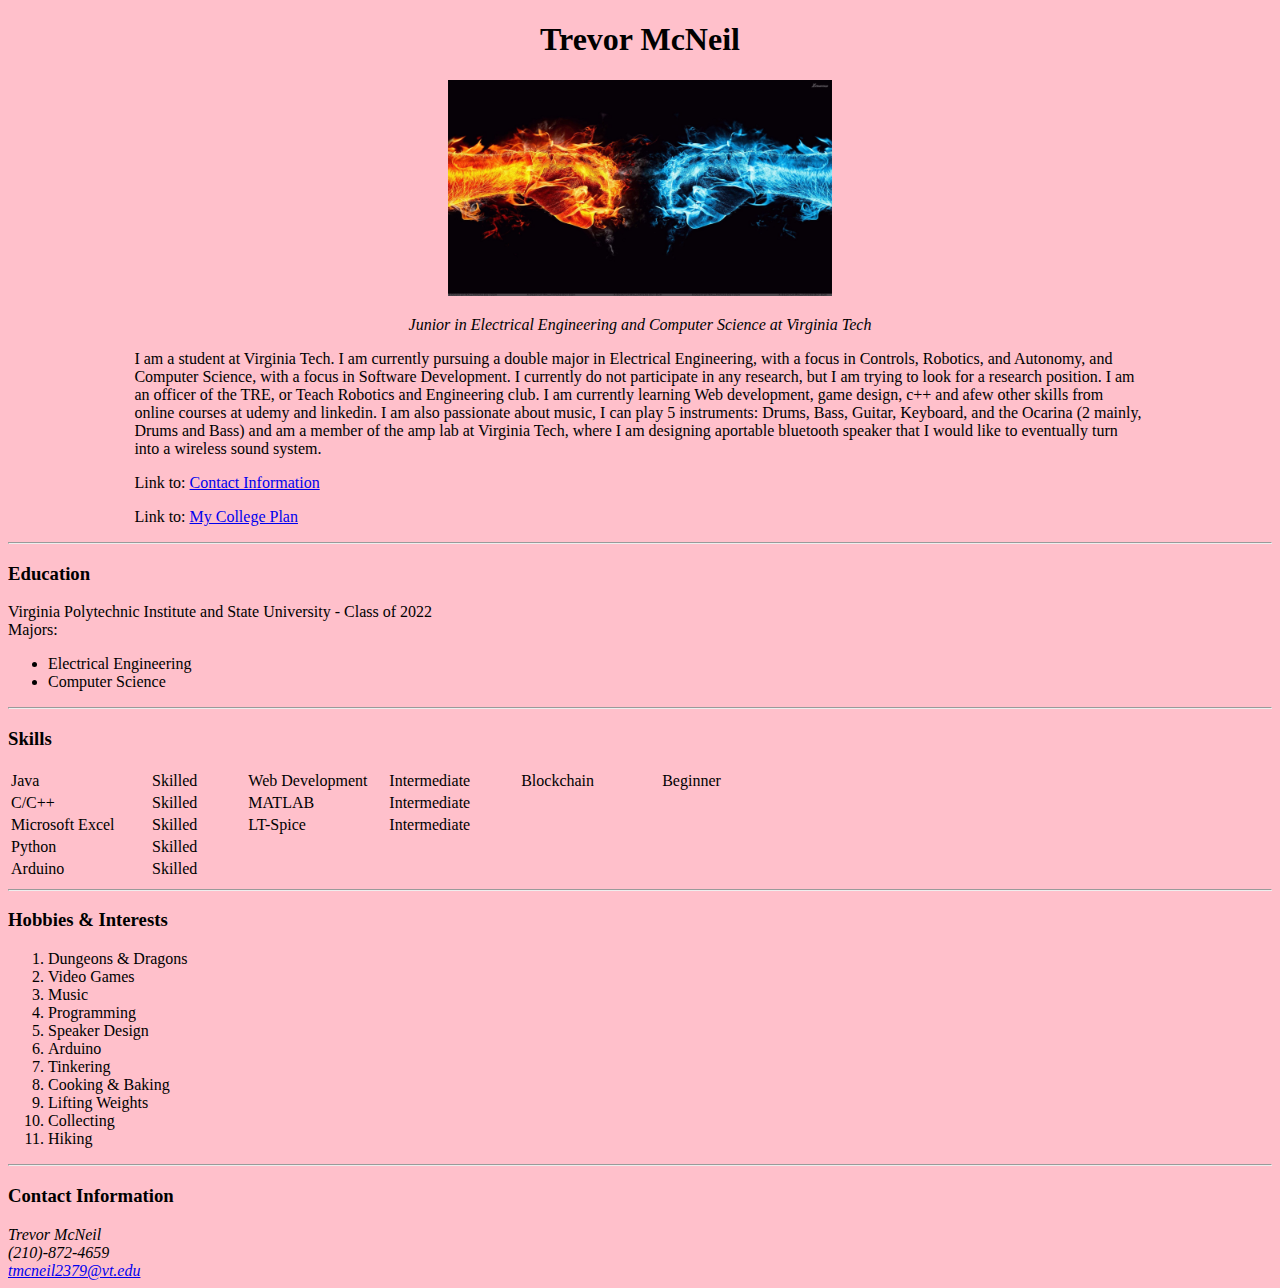
==== index.html @ 18b900dc "edited files" ====
<!DOCTYPE html>
<html lang="en" dir="ltr">

<head>
  <meta charset="utf-8">
  <meta name="description" content="Trevor McNeil's personal site, which also doubles as Trevor's first website.">
  <title>Trevor McNeil</title>
  <style>
    p {
      width: 80%;
      text-align: left;
    }
    td{
      text-align: left;
      vertical-align: center;
    }
  </style>
</head>

<body style="background-color:pink">
  <center>
    <h1>Trevor McNeil</h1>
    <img src="picture.jpg" alt="Picture of Trevor McNeil" title="Picture of Trevor McNeil" width="384" height="216">
    <p style="text-align:center"><em>Junior in Electrical Engineering and Computer Science at Virginia Tech</em></p>
    <p>I am a student at Virginia Tech. I am currently pursuing a double major in Electrical Engineering, with a focus in Controls, Robotics, and Autonomy, and Computer Science, with a focus in Software
      Development. I currently do not participate in any research, but I am trying to look for a research position. I am an officer of the TRE, or Teach Robotics and Engineering club. I am currently learning Web development, game design, c++ and afew
      other skills from online
      courses at udemy and linkedin. I am also passionate about music, I can play 5 instruments: Drums, Bass, Guitar, Keyboard, and the Ocarina (2 mainly, Drums and Bass) and am a member of the amp lab at Virginia Tech, where I am designing aportable
      bluetooth speaker that I would like to eventually turn into a wireless sound system.</p>
    <p>Link to: <a href="#contact">Contact Information</a></p>
    <p>Link to: <a href="4_year_plan.html">My College Plan</a></p>
  </center>
  <hr>
  <h3>Education</h3>
  <p>Virginia Polytechnic Institute and State University - Class of 2022<br>Majors:</p>
  <ul>
    <li>Electrical Engineering</li>
    <li>Computer Science</li>
  </ul>
  <hr>
  <h3>Skills</h3>
  <table>
    <colgroup span=14 width=45></colgroup>
    <tbody>
      <tr><td colspan=3>Java</td><td>Skilled</td><td></td><td colspan=3>Web Development</td><td>Intermediate</td><td></td><td colspan=3>Blockchain</td><td>Beginner</td></tr>
      <tr><td colspan=3>C/C++</td><td>Skilled</td><td></td><td colspan=3>MATLAB</td><td>Intermediate</td></tr>
      <tr><td colspan=3>Microsoft Excel</td><td>Skilled</td><td></td><td colspan=3>LT-Spice</td><td>Intermediate</td></tr>
      <tr><td colspan=3>Python</td><td>Skilled</td></tr>
      <tr><td colspan=3>Arduino</td><td>Skilled</td></tr>
    </tbody>
  </table>
  <hr>
  <h3>Hobbies &amp; Interests</h3>
  <ol>
    <li>Dungeons & Dragons</li>
    <li>Video Games</li>
    <li>Music</li>
    <li>Programming</li>
    <li>Speaker Design</li>
    <li>Arduino</li>
    <li>Tinkering</li>
    <li>Cooking & Baking</li>
    <li>Lifting Weights</li>
    <li>Collecting</li>
    <li>Hiking</li>
  </ol>
  <hr>
  <h3 id="contact">Contact Information</h1>
    <address>
      Trevor McNeil<br>
      (210)-872-4659<br>
      <a href="mailto:tmcneil2379@vt.edu">tmcneil2379@vt.edu</a>
    </address>
</body>

</html>
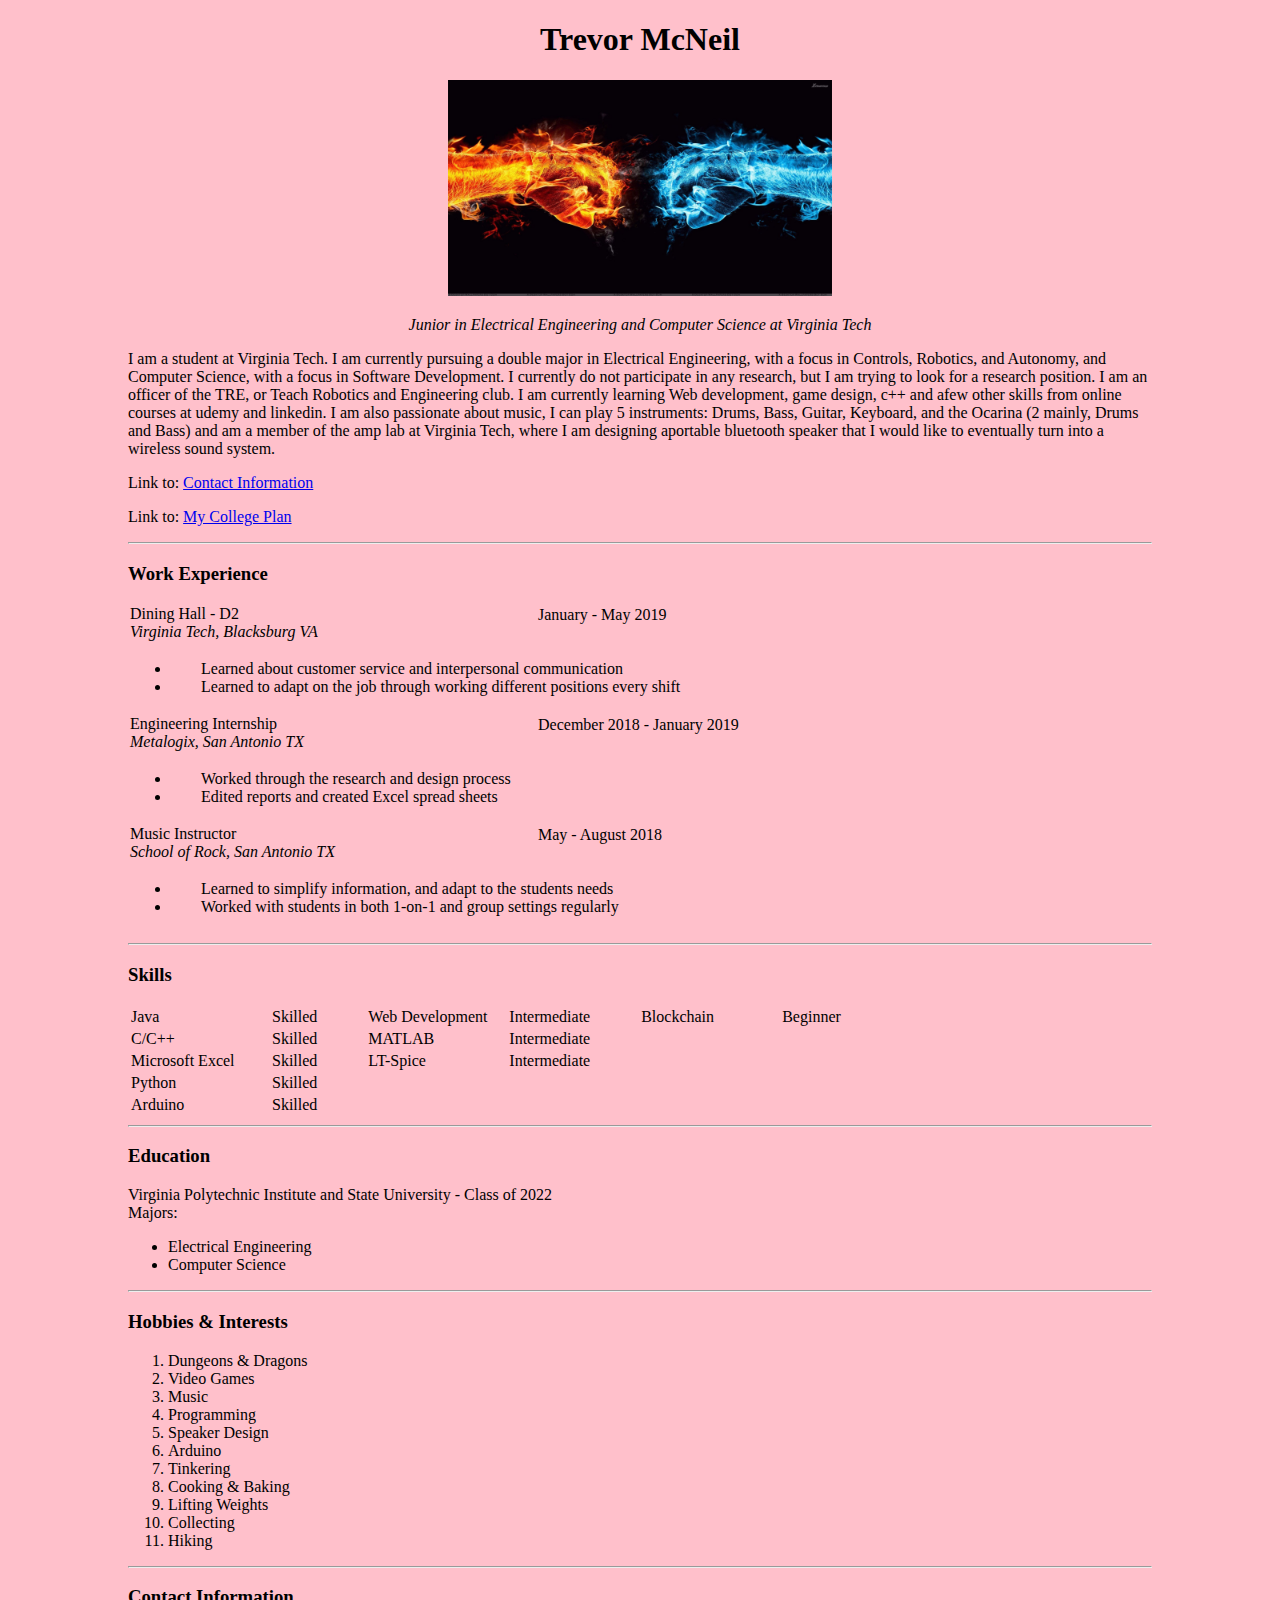
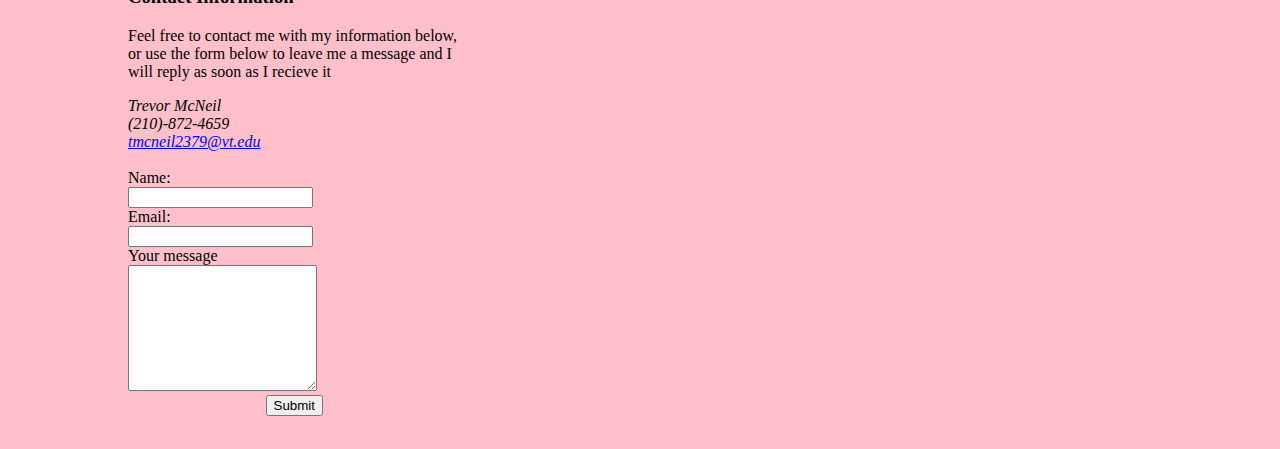
==== commit d460c691: "Changed from stlying each element in the table to using classes in the 4_year_plan. Also added a con" ====
--- a/index.html
+++ b/index.html
@@ -6,10 +6,16 @@
   <meta name="description" content="Trevor McNeil's personal site, which also doubles as Trevor's first website.">
   <title>Trevor McNeil</title>
   <style>
+    body{
+      background-color: pink;
+      width: 80%;
+      margin: auto;
+    }
+
     p {
-      width: 80%;
       text-align: left;
     }
+
     td{
       text-align: left;
       vertical-align: center;
@@ -17,7 +23,7 @@
   </style>
 </head>
 
-<body style="background-color:pink">
+<body>
   <center>
     <h1>Trevor McNeil</h1>
     <img src="picture.jpg" alt="Picture of Trevor McNeil" title="Picture of Trevor McNeil" width="384" height="216">
@@ -31,12 +37,45 @@
     <p>Link to: <a href="4_year_plan.html">My College Plan</a></p>
   </center>
   <hr>
-  <h3>Education</h3>
-  <p>Virginia Polytechnic Institute and State University - Class of 2022<br>Majors:</p>
-  <ul>
-    <li>Electrical Engineering</li>
-    <li>Computer Science</li>
-  </ul>
+  <h3>Work Experience</h3>
+    <table>
+      <tr>
+        <td style="padding: 0 200px 0 0">Dining Hall - D2<br><i>Virginia Tech, Blacksburg VA</i></td>
+        <td style="vertical-align: text-top">January - May 2019</td>
+      </tr>
+      <tr>
+        <td colspan=2>
+          <ul style="text-indent: 30px">
+            <li>Learned about customer service and interpersonal communication</li>
+            <li>Learned to adapt on the job through working different positions every shift</li>
+          </ul>
+        </td>
+      </tr>
+      <tr>
+        <td style="padding: 0 200px 0 0">Engineering Internship<br><i>Metalogix, San Antonio TX</i></td>
+        <td style="vertical-align: text-top">December 2018 - January 2019</td>
+      </tr>
+      <tr>
+        <td colspan=2>
+          <ul style="text-indent: 30px">
+            <li>Worked through the research and design process</li>
+            <li>Edited reports and created Excel spread sheets</li>
+          </ul>
+        </td>
+      </tr>
+      <tr>
+        <td style="padding: 0 200px 0 0">Music Instructor<br><i>School of Rock, San Antonio TX</i></td>
+        <td style="vertical-align: text-top">May - August 2018</td>
+      </tr>
+      <tr>
+        <td colspan=2>
+          <ul style="text-indent: 30px">
+            <li>Learned to simplify information, and adapt to the students needs</li>
+            <li>Worked with students in both 1-on-1 and group settings regularly</li>
+          </ul>
+        </td>
+      </tr>
+    </table>
   <hr>
   <h3>Skills</h3>
   <table>
@@ -49,6 +88,13 @@
       <tr><td colspan=3>Arduino</td><td>Skilled</td></tr>
     </tbody>
   </table>
+  <hr>
+  <h3>Education</h3>
+  <p>Virginia Polytechnic Institute and State University - Class of 2022<br>Majors:</p>
+  <ul>
+    <li>Electrical Engineering</li>
+    <li>Computer Science</li>
+  </ul>
   <hr>
   <h3>Hobbies &amp; Interests</h3>
   <ol>
@@ -66,11 +112,25 @@
   </ol>
   <hr>
   <h3 id="contact">Contact Information</h1>
+    <p>Feel free to contact me with my information below, <br> or use the form below to leave me a message and I<br>will reply as soon as I recieve it</p>
     <address>
       Trevor McNeil<br>
       (210)-872-4659<br>
       <a href="mailto:tmcneil2379@vt.edu">tmcneil2379@vt.edu</a>
     </address>
+    <br>
+    <form style="width: 195px" name="Contact_me" enctype="text/plain">
+      <label for="Name">Name: </label>
+      <input name="Name" type="text"><br>
+      <label for="email">Email: </label>
+      <input name="email" type="email"><br>
+      <label for="Message">Your message</label><br>
+      <textarea name="Message" rows="8" cols="21"></textarea><br>
+      <input style="float: right" type="submit" value="Submit">
+    </form>
+    <br>
+    <br>
+    <br>
 </body>
 
 </html>
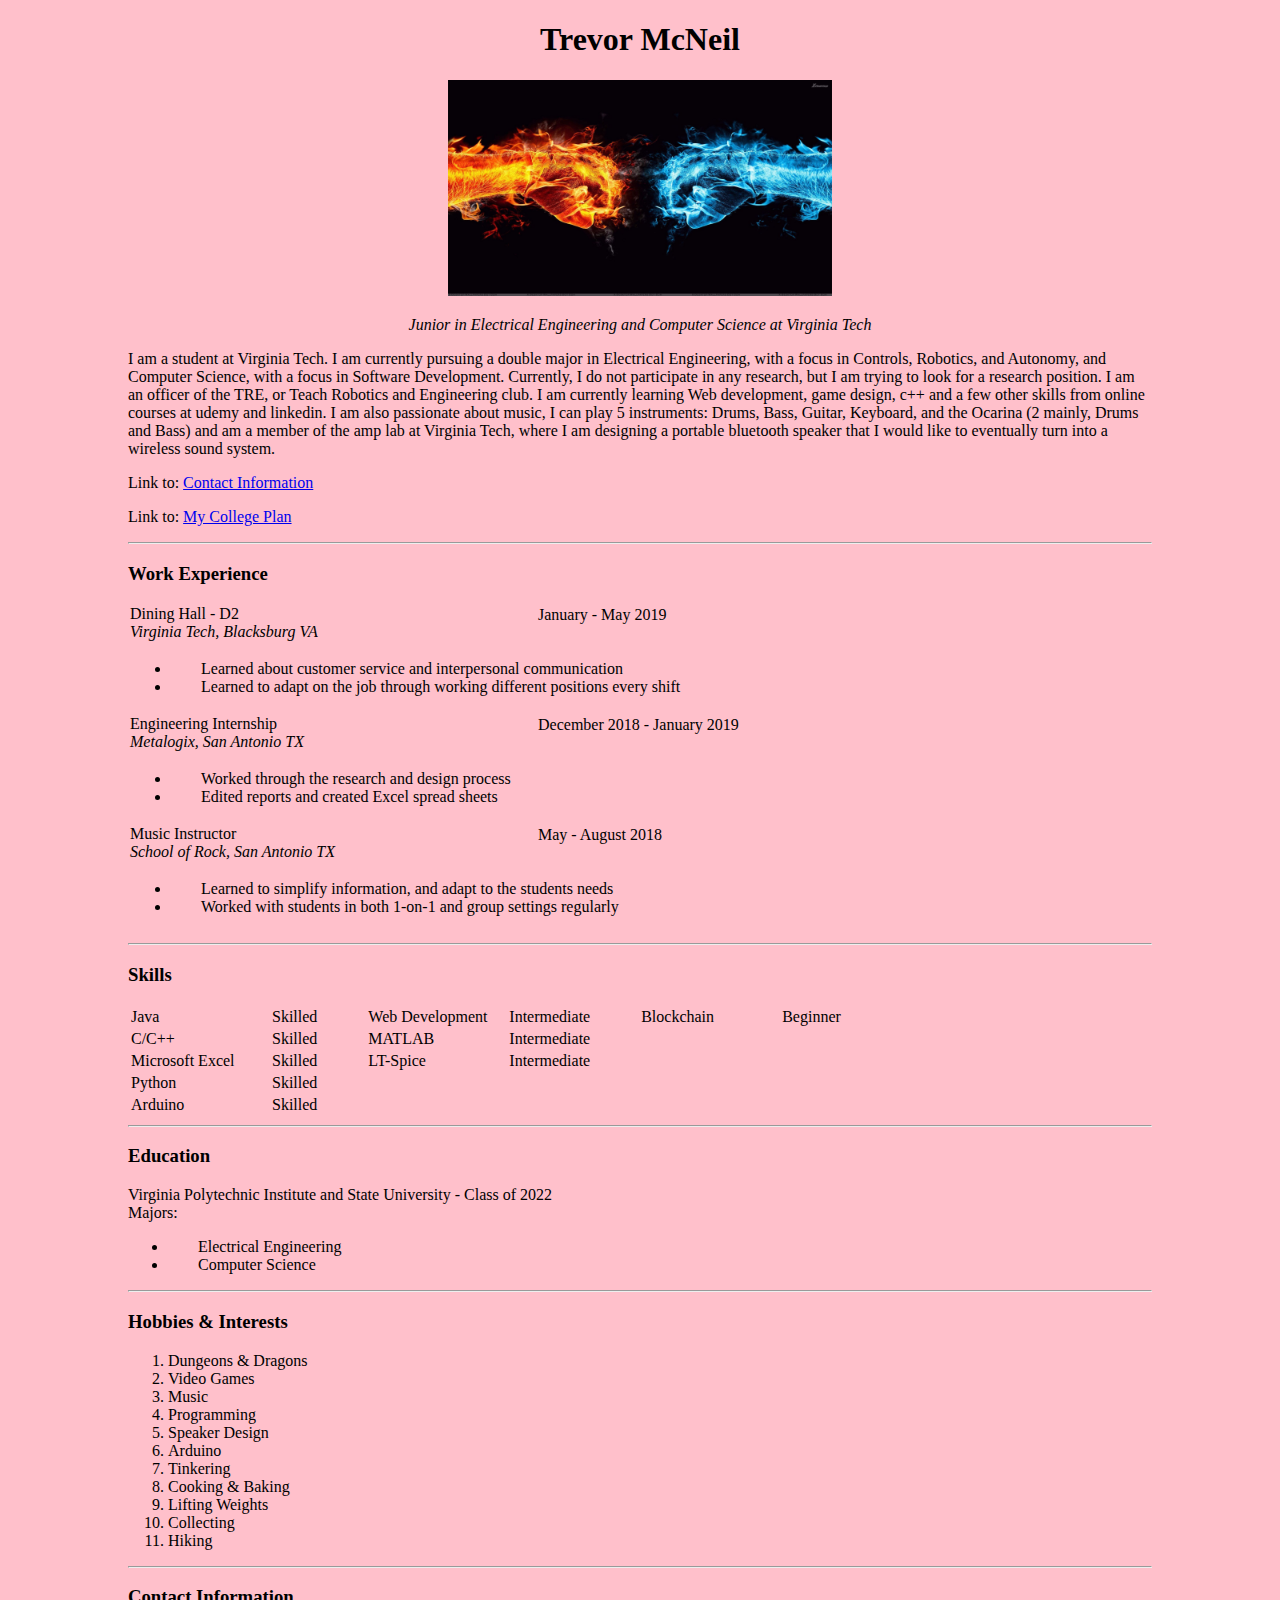
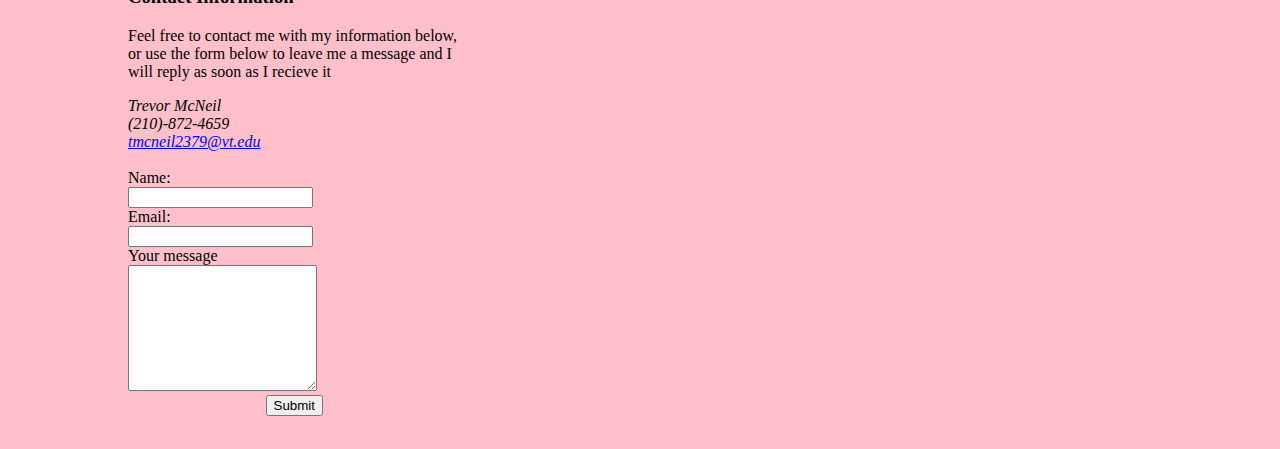
==== commit 52b22154: "CSS" ====
--- a/index.html
+++ b/index.html
@@ -5,33 +5,19 @@
   <meta charset="utf-8">
   <meta name="description" content="Trevor McNeil's personal site, which also doubles as Trevor's first website.">
   <title>Trevor McNeil</title>
-  <style>
-    body{
-      background-color: pink;
-      width: 80%;
-      margin: auto;
-    }
-
-    p {
-      text-align: left;
-    }
-
-    td{
-      text-align: left;
-      vertical-align: center;
-    }
-  </style>
+  <link rel="stylesheet" href="CSS/styling.css">
+  <link rel="icon" href="Programmer_icon.ico">
+  <!--Icon from https://www.flaticon.com/premium-icon/programmer_1465611-->
 </head>
 
 <body>
   <center>
     <h1>Trevor McNeil</h1>
     <img src="picture.jpg" alt="Picture of Trevor McNeil" title="Picture of Trevor McNeil" width="384" height="216">
-    <p style="text-align:center"><em>Junior in Electrical Engineering and Computer Science at Virginia Tech</em></p>
+    <p class="center"><em>Junior in Electrical Engineering and Computer Science at Virginia Tech</em></p>
     <p>I am a student at Virginia Tech. I am currently pursuing a double major in Electrical Engineering, with a focus in Controls, Robotics, and Autonomy, and Computer Science, with a focus in Software
-      Development. I currently do not participate in any research, but I am trying to look for a research position. I am an officer of the TRE, or Teach Robotics and Engineering club. I am currently learning Web development, game design, c++ and afew
-      other skills from online
-      courses at udemy and linkedin. I am also passionate about music, I can play 5 instruments: Drums, Bass, Guitar, Keyboard, and the Ocarina (2 mainly, Drums and Bass) and am a member of the amp lab at Virginia Tech, where I am designing aportable
+      Development. Currently, I do not participate in any research, but I am trying to look for a research position. I am an officer of the TRE, or Teach Robotics and Engineering club. I am currently learning Web development, game design, c++ and a few
+      other skills from online courses at udemy and linkedin. I am also passionate about music, I can play 5 instruments: Drums, Bass, Guitar, Keyboard, and the Ocarina (2 mainly, Drums and Bass) and am a member of the amp lab at Virginia Tech, where I am designing a portable
       bluetooth speaker that I would like to eventually turn into a wireless sound system.</p>
     <p>Link to: <a href="#contact">Contact Information</a></p>
     <p>Link to: <a href="4_year_plan.html">My College Plan</a></p>
@@ -40,36 +26,36 @@
   <h3>Work Experience</h3>
     <table>
       <tr>
-        <td style="padding: 0 200px 0 0">Dining Hall - D2<br><i>Virginia Tech, Blacksburg VA</i></td>
-        <td style="vertical-align: text-top">January - May 2019</td>
+        <td class="job_title">Dining Hall - D2<br><i>Virginia Tech, Blacksburg VA</i></td>
+        <td class="date">January - May 2019</td>
       </tr>
       <tr>
         <td colspan=2>
-          <ul style="text-indent: 30px">
+          <ul>
             <li>Learned about customer service and interpersonal communication</li>
             <li>Learned to adapt on the job through working different positions every shift</li>
           </ul>
         </td>
       </tr>
       <tr>
-        <td style="padding: 0 200px 0 0">Engineering Internship<br><i>Metalogix, San Antonio TX</i></td>
-        <td style="vertical-align: text-top">December 2018 - January 2019</td>
+        <td class="job_title">Engineering Internship<br><i>Metalogix, San Antonio TX</i></td>
+        <td class="date">December 2018 - January 2019</td>
       </tr>
       <tr>
         <td colspan=2>
-          <ul style="text-indent: 30px">
+          <ul>
             <li>Worked through the research and design process</li>
             <li>Edited reports and created Excel spread sheets</li>
           </ul>
         </td>
       </tr>
       <tr>
-        <td style="padding: 0 200px 0 0">Music Instructor<br><i>School of Rock, San Antonio TX</i></td>
-        <td style="vertical-align: text-top">May - August 2018</td>
+        <td class="job_title">Music Instructor<br><i>School of Rock, San Antonio TX</i></td>
+        <td class="date">May - August 2018</td>
       </tr>
       <tr>
         <td colspan=2>
-          <ul style="text-indent: 30px">
+          <ul>
             <li>Learned to simplify information, and adapt to the students needs</li>
             <li>Worked with students in both 1-on-1 and group settings regularly</li>
           </ul>
--- a/CSS/styling.css
+++ b/CSS/styling.css
@@ -0,0 +1,31 @@
+body{
+  background-color: pink;
+  width: 80%;
+  margin: auto;
+}
+
+p {
+  text-align: left;
+}
+/*parapraph tags*/
+.center{
+  text-align: center;
+ }
+
+td{
+  text-align: left;
+  vertical-align: center;
+}
+
+ul{
+  text-indent: 30px;
+}
+
+/*unique tags for index.html*/
+/*td tags*/
+td.date{
+  vertical-align: text-top;
+}
+td.job_title{
+  padding: 0 200px 0 0;
+}
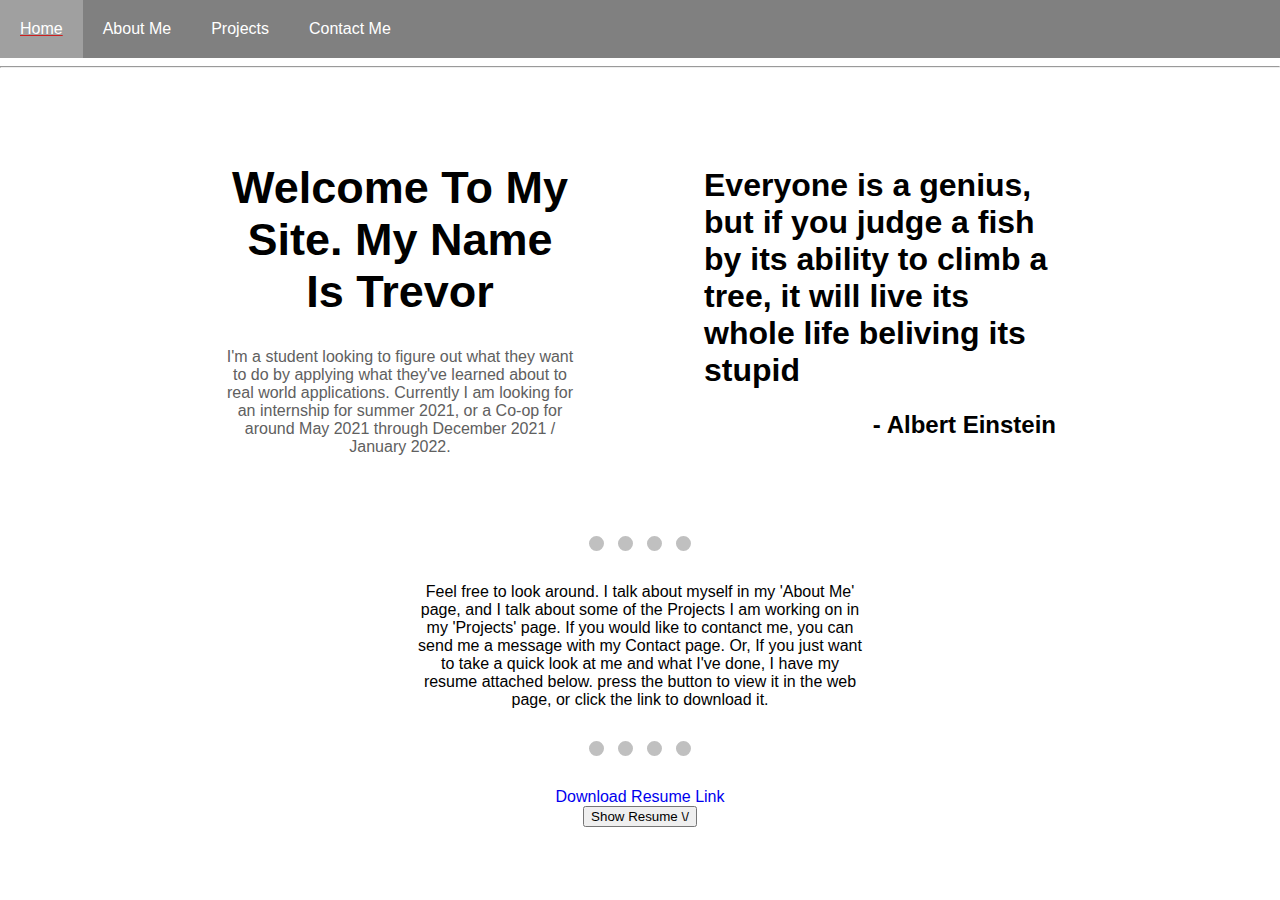
==== commit 2f293408: "made a new updated looking website" ====
--- a/index.html
+++ b/index.html
@@ -1,122 +1,67 @@
 <!DOCTYPE html>
 <html lang="en" dir="ltr">
+  <head>
+    <meta charset="utf-8">
+    <title>Trevor McNeil</title>
+    <link rel="stylesheet" href="CSS/master.css">
+    <script>
+      function show(){
+        document.getElementById("show").style.display = "none";
+        document.getElementById("hide").style.display = "initial";
+        document.getElementById("resume").style.display = "block";
+      }
 
-<head>
-  <meta charset="utf-8">
-  <meta name="description" content="Trevor McNeil's personal site, which also doubles as Trevor's first website.">
-  <title>Trevor McNeil</title>
-  <link rel="stylesheet" href="CSS/styling.css">
-  <link rel="icon" href="Programmer_icon.ico">
-  <!--Icon from https://www.flaticon.com/premium-icon/programmer_1465611-->
-</head>
+      function hide(){
+        document.getElementById("show").style.display = "initial";
+        document.getElementById("hide").style.display = "none";
+        document.getElementById("resume").style.display = "none";
+      }
+    </script>
+  </head>
+  <body>
+    <header>
+      <ul class="nav">
+        <li><a href="index.html">Home</a></li>
+        <li><a href="about_me.html">About Me</a></li>
+        <!--<li><a href="4_year_plan.html">4 Year Plan</a></li>-->
+        <li><a href="projects.html">Projects</a></li>
+        <li><a href="contact.html">Contact Me</a></li>
+      </ul>
+      <hr>
+    </header>
+    <div class="div1">
 
-<body>
-  <center>
-    <h1>Trevor McNeil</h1>
-    <img src="picture.jpg" alt="Picture of Trevor McNeil" title="Picture of Trevor McNeil" width="384" height="216">
-    <p class="center"><em>Junior in Electrical Engineering and Computer Science at Virginia Tech</em></p>
-    <p>I am a student at Virginia Tech. I am currently pursuing a double major in Electrical Engineering, with a focus in Controls, Robotics, and Autonomy, and Computer Science, with a focus in Software
-      Development. Currently, I do not participate in any research, but I am trying to look for a research position. I am an officer of the TRE, or Teach Robotics and Engineering club. I am currently learning Web development, game design, c++ and a few
-      other skills from online courses at udemy and linkedin. I am also passionate about music, I can play 5 instruments: Drums, Bass, Guitar, Keyboard, and the Ocarina (2 mainly, Drums and Bass) and am a member of the amp lab at Virginia Tech, where I am designing a portable
-      bluetooth speaker that I would like to eventually turn into a wireless sound system.</p>
-    <p>Link to: <a href="#contact">Contact Information</a></p>
-    <p>Link to: <a href="4_year_plan.html">My College Plan</a></p>
-  </center>
-  <hr>
-  <h3>Work Experience</h3>
-    <table>
-      <tr>
-        <td class="job_title">Dining Hall - D2<br><i>Virginia Tech, Blacksburg VA</i></td>
-        <td class="date">January - May 2019</td>
-      </tr>
-      <tr>
-        <td colspan=2>
-          <ul>
-            <li>Learned about customer service and interpersonal communication</li>
-            <li>Learned to adapt on the job through working different positions every shift</li>
-          </ul>
-        </td>
-      </tr>
-      <tr>
-        <td class="job_title">Engineering Internship<br><i>Metalogix, San Antonio TX</i></td>
-        <td class="date">December 2018 - January 2019</td>
-      </tr>
-      <tr>
-        <td colspan=2>
-          <ul>
-            <li>Worked through the research and design process</li>
-            <li>Edited reports and created Excel spread sheets</li>
-          </ul>
-        </td>
-      </tr>
-      <tr>
-        <td class="job_title">Music Instructor<br><i>School of Rock, San Antonio TX</i></td>
-        <td class="date">May - August 2018</td>
-      </tr>
-      <tr>
-        <td colspan=2>
-          <ul>
-            <li>Learned to simplify information, and adapt to the students needs</li>
-            <li>Worked with students in both 1-on-1 and group settings regularly</li>
-          </ul>
-        </td>
-      </tr>
-    </table>
-  <hr>
-  <h3>Skills</h3>
-  <table>
-    <colgroup span=14 width=45></colgroup>
-    <tbody>
-      <tr><td colspan=3>Java</td><td>Skilled</td><td></td><td colspan=3>Web Development</td><td>Intermediate</td><td></td><td colspan=3>Blockchain</td><td>Beginner</td></tr>
-      <tr><td colspan=3>C/C++</td><td>Skilled</td><td></td><td colspan=3>MATLAB</td><td>Intermediate</td></tr>
-      <tr><td colspan=3>Microsoft Excel</td><td>Skilled</td><td></td><td colspan=3>LT-Spice</td><td>Intermediate</td></tr>
-      <tr><td colspan=3>Python</td><td>Skilled</td></tr>
-      <tr><td colspan=3>Arduino</td><td>Skilled</td></tr>
-    </tbody>
-  </table>
-  <hr>
-  <h3>Education</h3>
-  <p>Virginia Polytechnic Institute and State University - Class of 2022<br>Majors:</p>
-  <ul>
-    <li>Electrical Engineering</li>
-    <li>Computer Science</li>
-  </ul>
-  <hr>
-  <h3>Hobbies &amp; Interests</h3>
-  <ol>
-    <li>Dungeons & Dragons</li>
-    <li>Video Games</li>
-    <li>Music</li>
-    <li>Programming</li>
-    <li>Speaker Design</li>
-    <li>Arduino</li>
-    <li>Tinkering</li>
-    <li>Cooking & Baking</li>
-    <li>Lifting Weights</li>
-    <li>Collecting</li>
-    <li>Hiking</li>
-  </ol>
-  <hr>
-  <h3 id="contact">Contact Information</h1>
-    <p>Feel free to contact me with my information below, <br> or use the form below to leave me a message and I<br>will reply as soon as I recieve it</p>
-    <address>
-      Trevor McNeil<br>
-      (210)-872-4659<br>
-      <a href="mailto:tmcneil2379@vt.edu">tmcneil2379@vt.edu</a>
-    </address>
-    <br>
-    <form style="width: 195px" name="Contact_me" enctype="text/plain">
-      <label for="Name">Name: </label>
-      <input name="Name" type="text"><br>
-      <label for="email">Email: </label>
-      <input name="email" type="email"><br>
-      <label for="Message">Your message</label><br>
-      <textarea name="Message" rows="8" cols="21"></textarea><br>
-      <input style="float: right" type="submit" value="Submit">
-    </form>
-    <br>
-    <br>
-    <br>
-</body>
-
+      <div class="container centered">
+        <div class="container_col">
+          <h1 class="title center">Welcome To My Site. My Name Is Trevor</h1>
+          <p class="sub center"> I'm a student looking to figure out what they want
+            to do by applying what they've learned about to real world applications.
+            Currently I am looking for an internship for summer 2021, or a Co-op
+            for around May 2021 through December 2021 / January 2022.</p>
+        </div>
+        <div class="container_col">
+          <h1><b>Everyone</b> is a genius, but if you judge a <b>fish</b> by its
+            ability to <b>climb</b> a tree, it will live its whole life
+            <b>beliving</b> its stupid</h1>
+          <h2 style="text-align: right;">- Albert Einstein</h2>
+        </div>
+      </div>
+      <hr class="break">
+      <p class="center" style="width: 35%; margin: 0 auto;"> Feel free to look
+        around. I talk about myself in my 'About Me' page, and I talk about
+        some of the Projects I am working on in my 'Projects' page. If you
+        would like to contanct me, you can send me a message with my Contact
+        page. Or, If you just want to take a quick look at me and what I've
+        done, I have my resume attached below. press the button to view it in 
+        the web page, or click the link to download it.</p>
+      <hr class="break">
+      <div class="resume center">
+        <a href="CV_Trevor_McNeil.pdf">Download Resume Link</a>
+        <br>
+        <button onclick="show()" type="button" id="show">Show Resume \/</button>
+        <button style="display:none;" onclick="hide()" type="button" id="hide">Hide Resume /\</button>
+        <embed style="display:none;" id="resume" src="CV_Trevor_McNeil.pdf" width="800px" height="1000px">
+      </div>
+    </div>
+  </body>
 </html>
--- a/CSS/master.css
+++ b/CSS/master.css
@@ -0,0 +1,128 @@
+a{
+  text-decoration: none;
+}
+
+a:hover{
+  text-decoration: underline;
+  text-decoration-color: #CD1E1E;
+}
+
+body{
+  margin: 0 0 0 0;
+  font-family: "Lucida Sans Unicode", "Lucida Grande", sans-serif;
+}
+
+div.div1{
+  margin-top: 100px;
+}
+
+div.container{
+  padding: 2em 10em;
+  display: flex;
+  max-width: 1200px;
+  margin: 0 auto;
+}
+
+div.centered{
+  align-items: center;
+}
+
+div.container_col{
+  position: relative;
+  width: 100%;
+  padding: 0 4em;
+}
+
+div.resume{
+  width: 800px;
+  margin: 0 auto;
+}
+
+h1.title{
+  font-size: 45px;
+}
+
+header{
+  z-index: 1000;
+  top: 0px;
+  width: 100%;
+  position: fixed;
+}
+
+hr{
+  color: grey;
+}
+
+hr.break{
+  width: 8%;
+  margin: 2em auto;
+  border: none;
+  border-bottom: 15px dotted #C0C0C0;
+}
+
+img.proj{
+  width: 400px;
+  height: 400px;
+}
+img.abt{
+  width: 250px;
+  height: 250px;
+}
+
+p{
+  text-align: left;
+}
+
+p.sub{
+  color: #606060;
+}
+
+.color1{
+  background-color: #d9adad;
+}
+
+.color2{
+  background-color: #cadcc8;
+}
+
+.color3{
+  background-color: #bbe3e9;
+}
+
+.color4{
+  background-color: #e0c1ff;
+}
+
+.center{
+  text-align: center;
+}
+
+.round{
+  border-radius: 20px;
+}
+
+ul{
+  list-style-type: none;
+}
+
+ul.nav{
+  background-color: grey;
+  overflow: hidden;
+  margin: 0;
+  padding: 0;
+}
+
+ul.nav li{
+  float: left;
+}
+
+ul.nav li a{
+  display: block;
+  color: white;
+  text-align: center;
+  padding: 20px;
+}
+
+ul.nav li a:hover{
+  background-color: #A0A0A0;
+}
